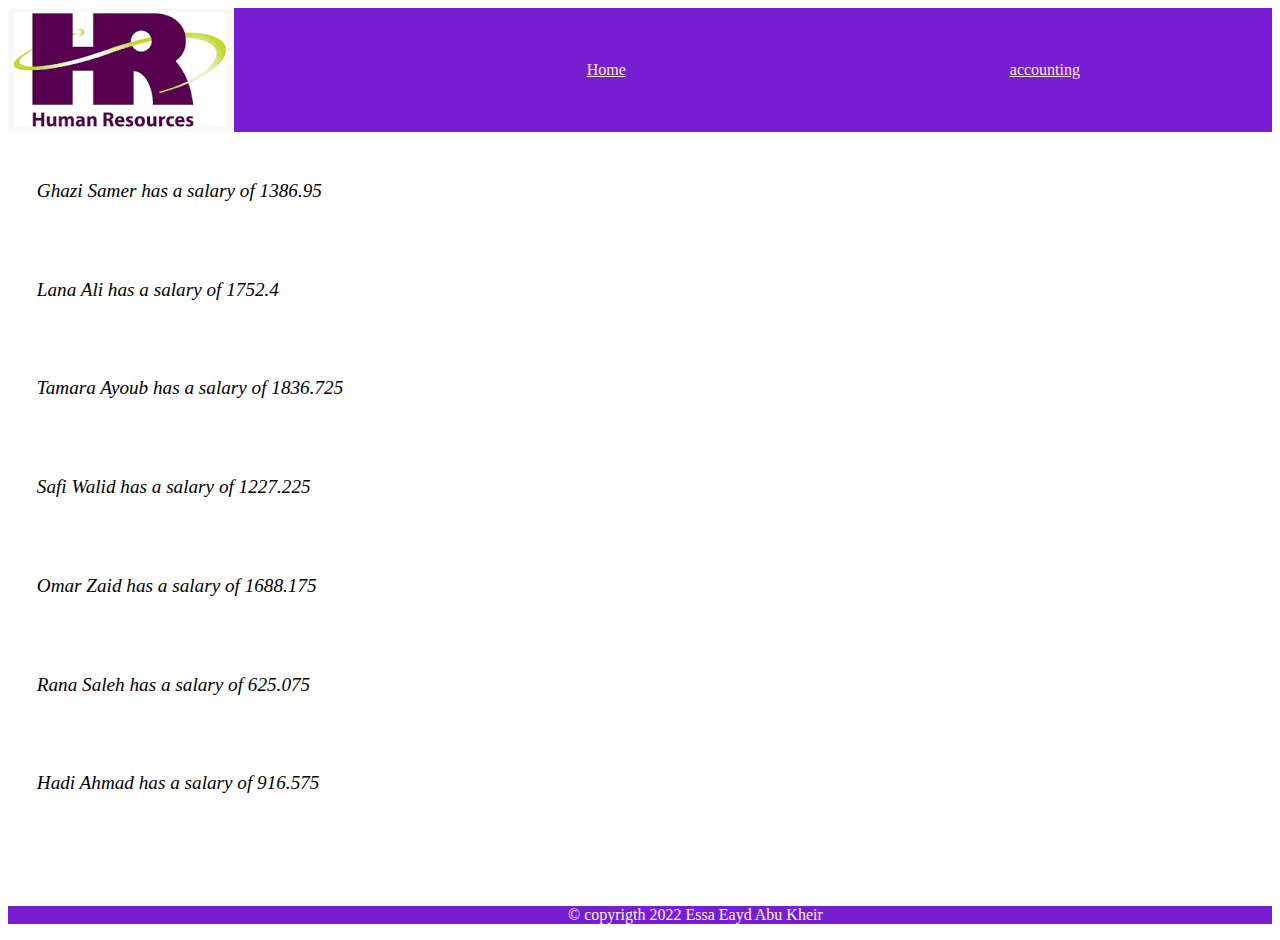
==== index.html @ 358a3d19 "new-HR" ====
<!DOCTYPE html>
<html lang="en">
<head>
    <meta charset="UTF-8">
    <meta http-equiv="X-UA-Compatible" content="IE=edge">
    <meta name="viewport" content="width=device-width, initial-scale=1.0">
    <title>HR-management</title>
    <link rel="stylesheet" href="./index.css">
    
</head>
<body>
    <header>
            
        <img  src="[data-uri]" >
        <nav>
            <a href="./index.html ">Home</a>
            <a href="./accounting.html"> accounting</a>
        </nav>
    </header>
    <main>
    <script src="./app.js"></script>

    </main>
    <footer>
        
            <p id ="copyrigth">
                &copy; copyrigth 2022 Essa Eayd Abu Kheir 
            </P>


    </footer>

    

</body>
</html>
---- index.css ----
header{
    background-color: rgb(120, 30, 210);
    padding: 1,5rem 7%;
    justify-content: space-between;
    align-items: center;
   
    top: 0;
    right: 0;
    left: 0;
    display: flex;
}
.header img{
    height: 8rem;
    width: 8rem;
    margin: 0;
    display: flex
}
nav{
    display: flex
}
nav a{
    justify-content: space-between;
    color: antiquewhite;
   font:  1,6rem;
   margin: 0 12rem;
  
}
#copyrigth{
    background-color: rgb(120, 30, 210);
    color: rgb(246, 244, 244);
    padding-left: 70ch;
   
}
main p{

    font-size: larger;
    padding: 3ch;
    font-style: italic;
    
}
footer{

    padding-top: 6ch;
}
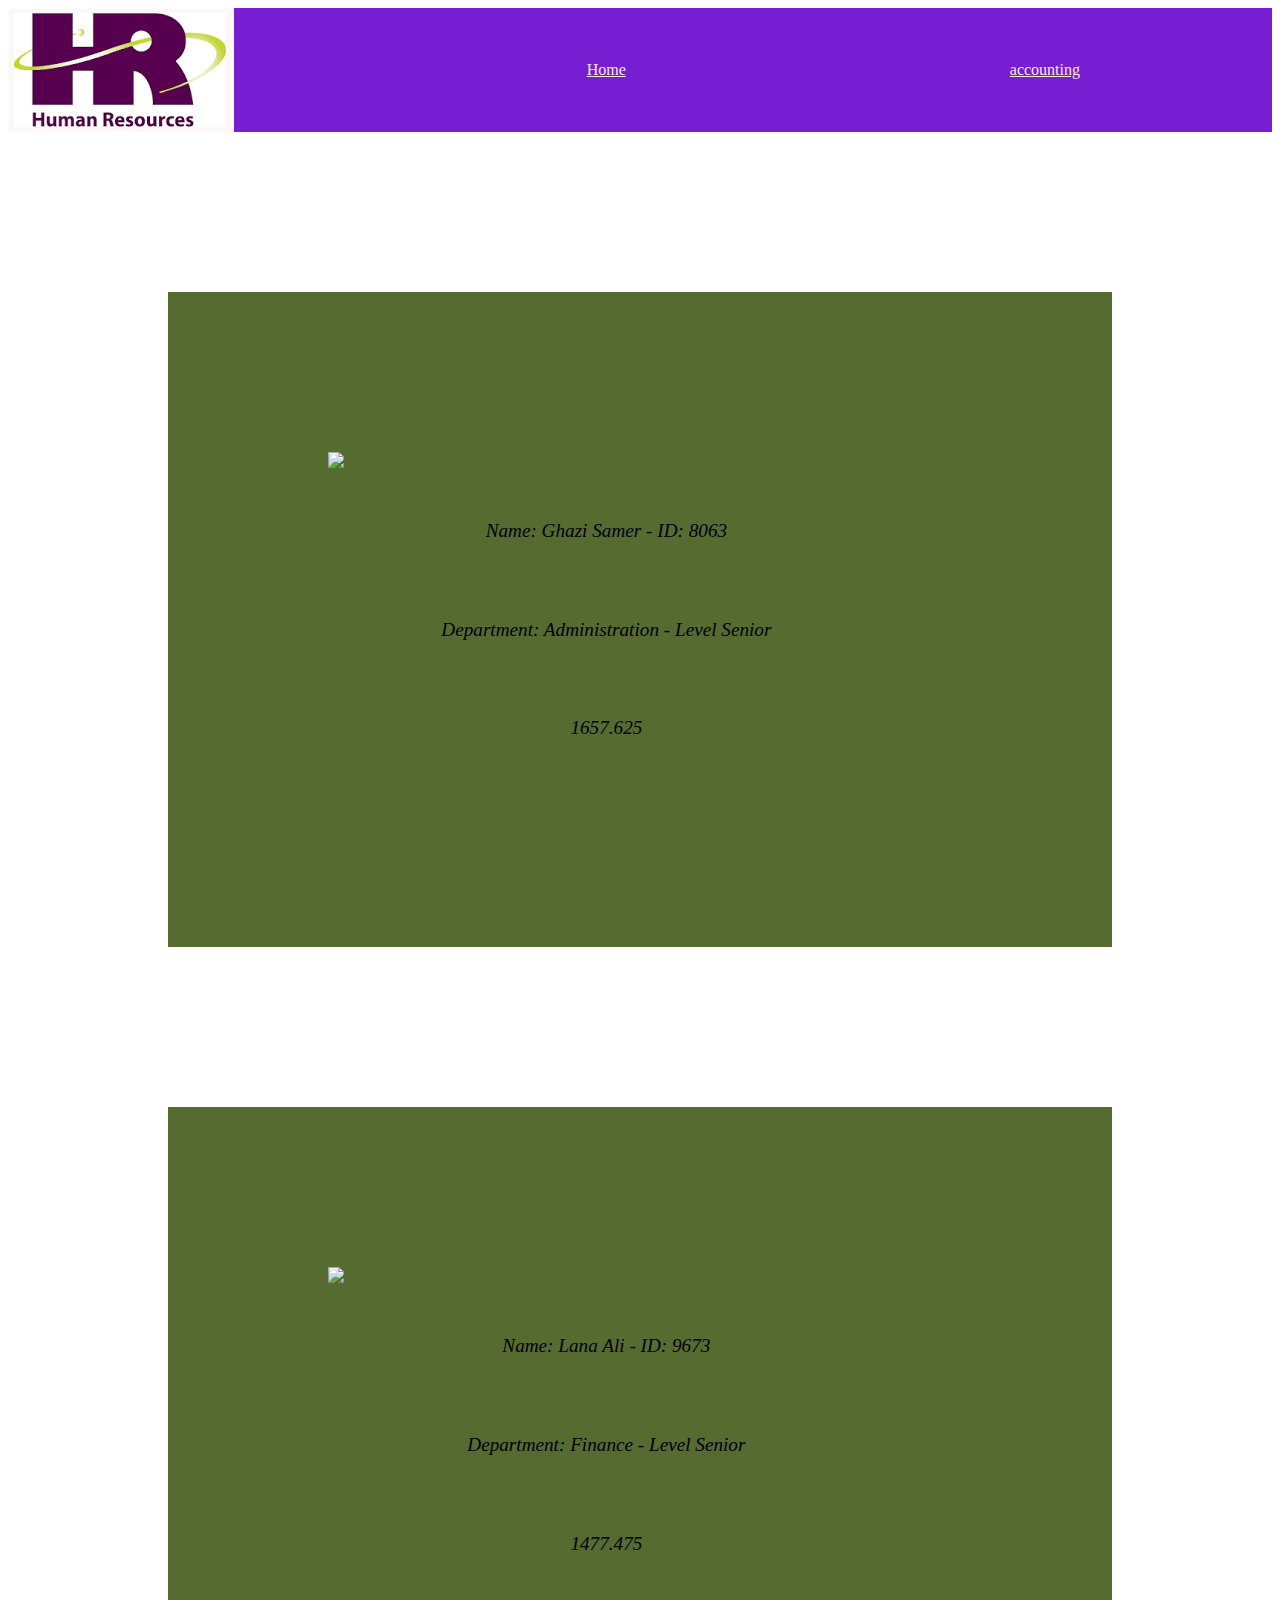
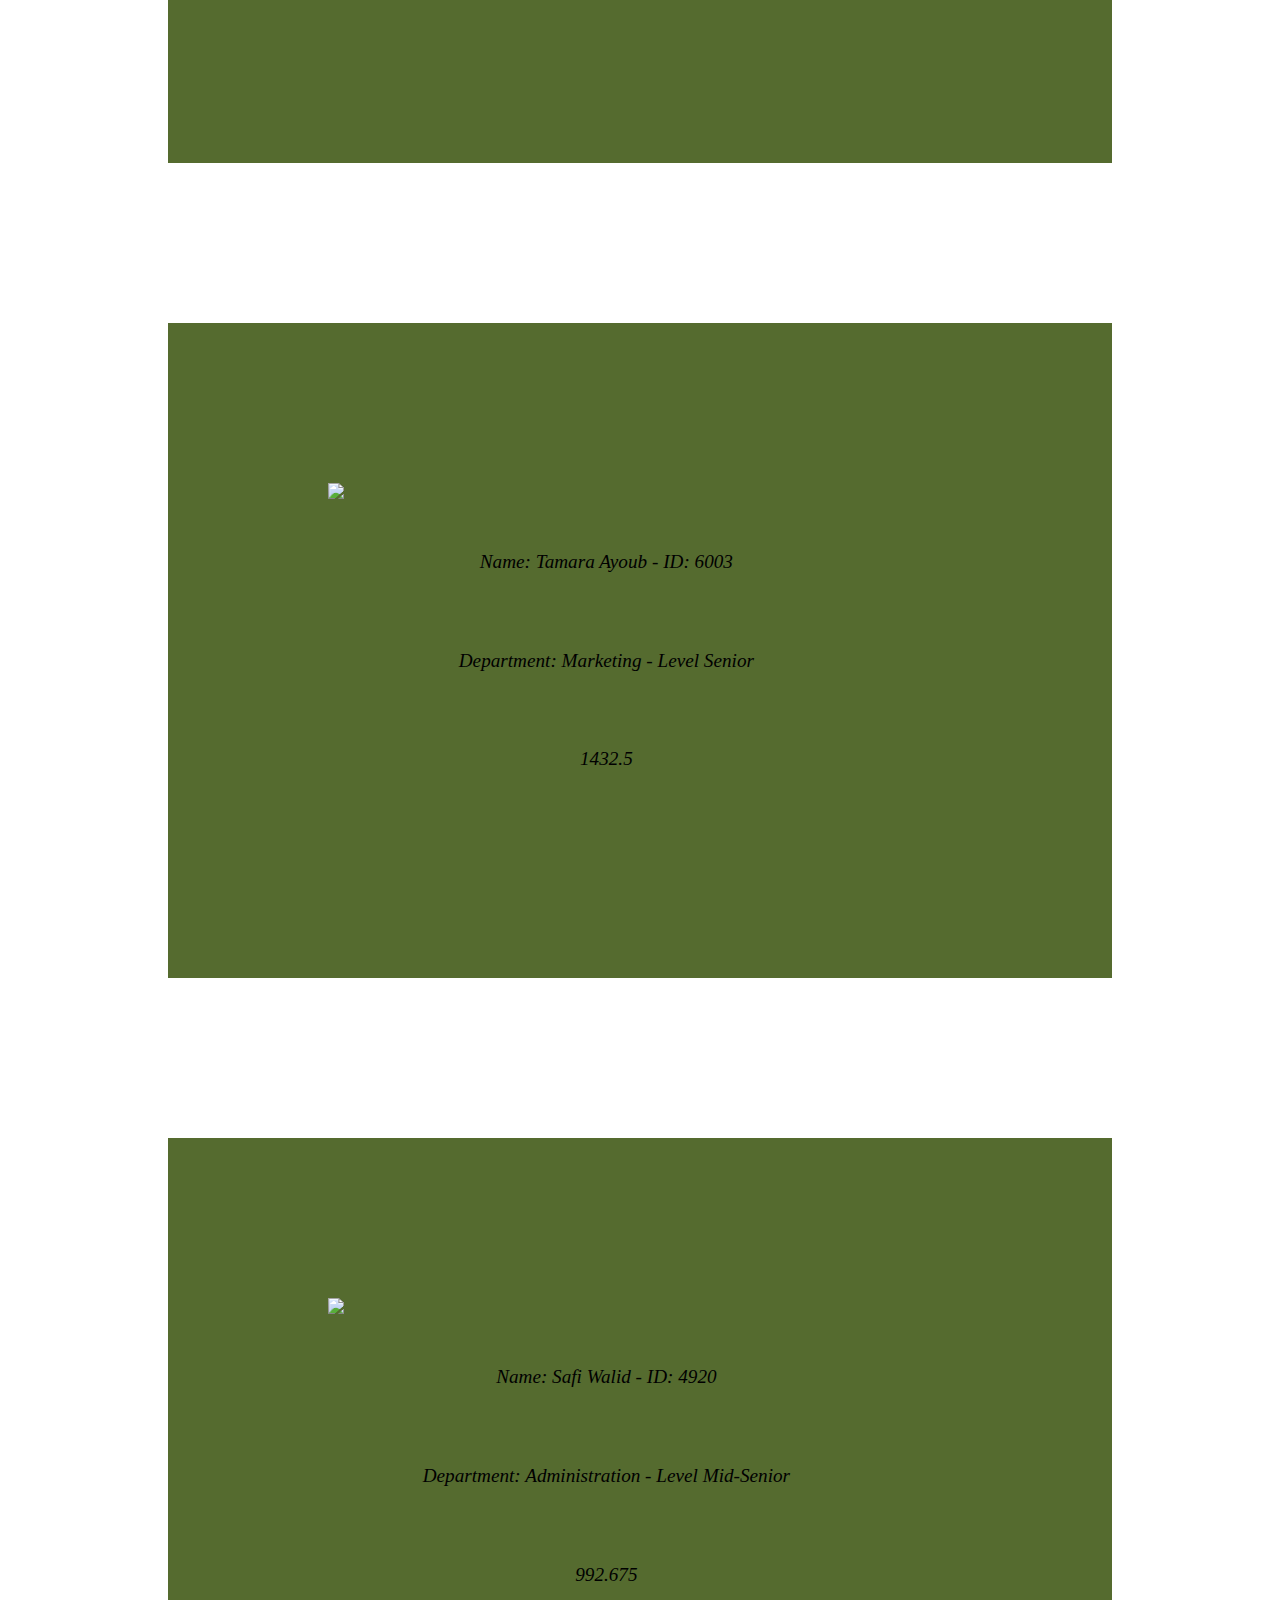
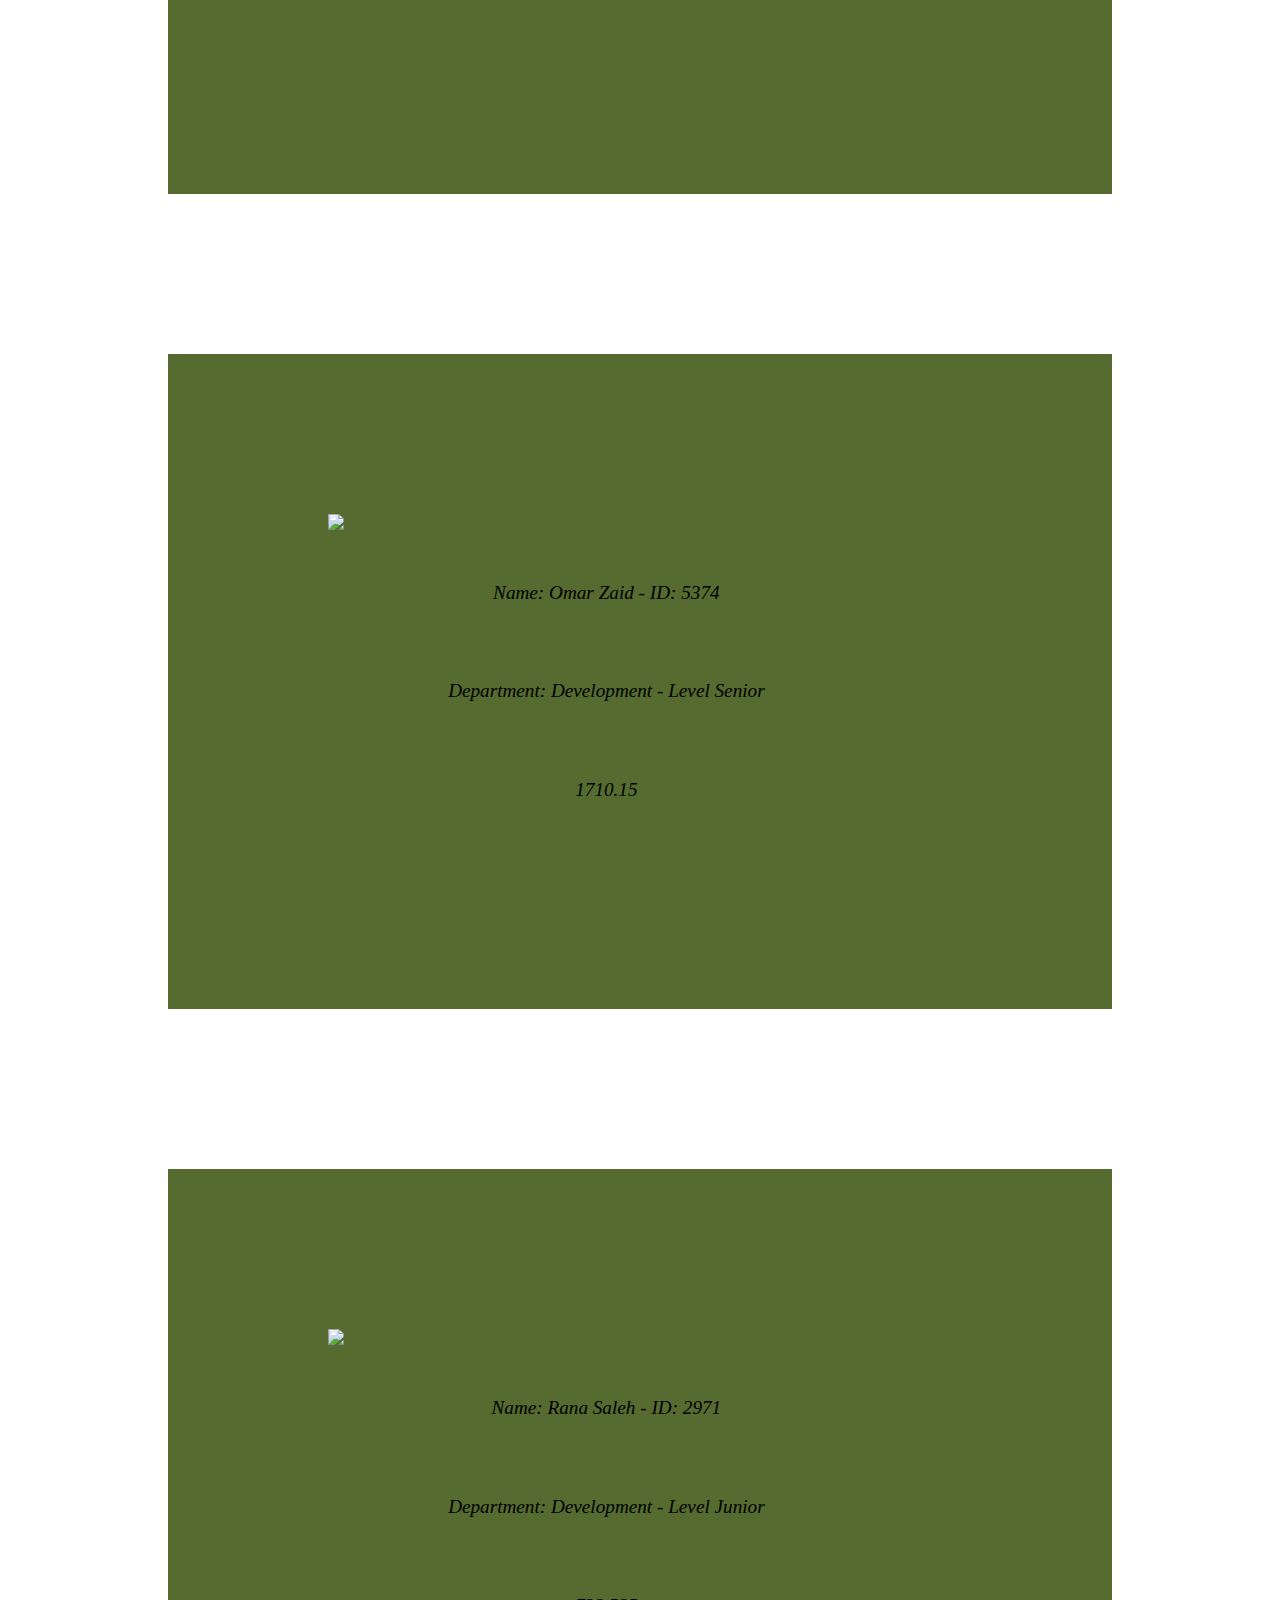
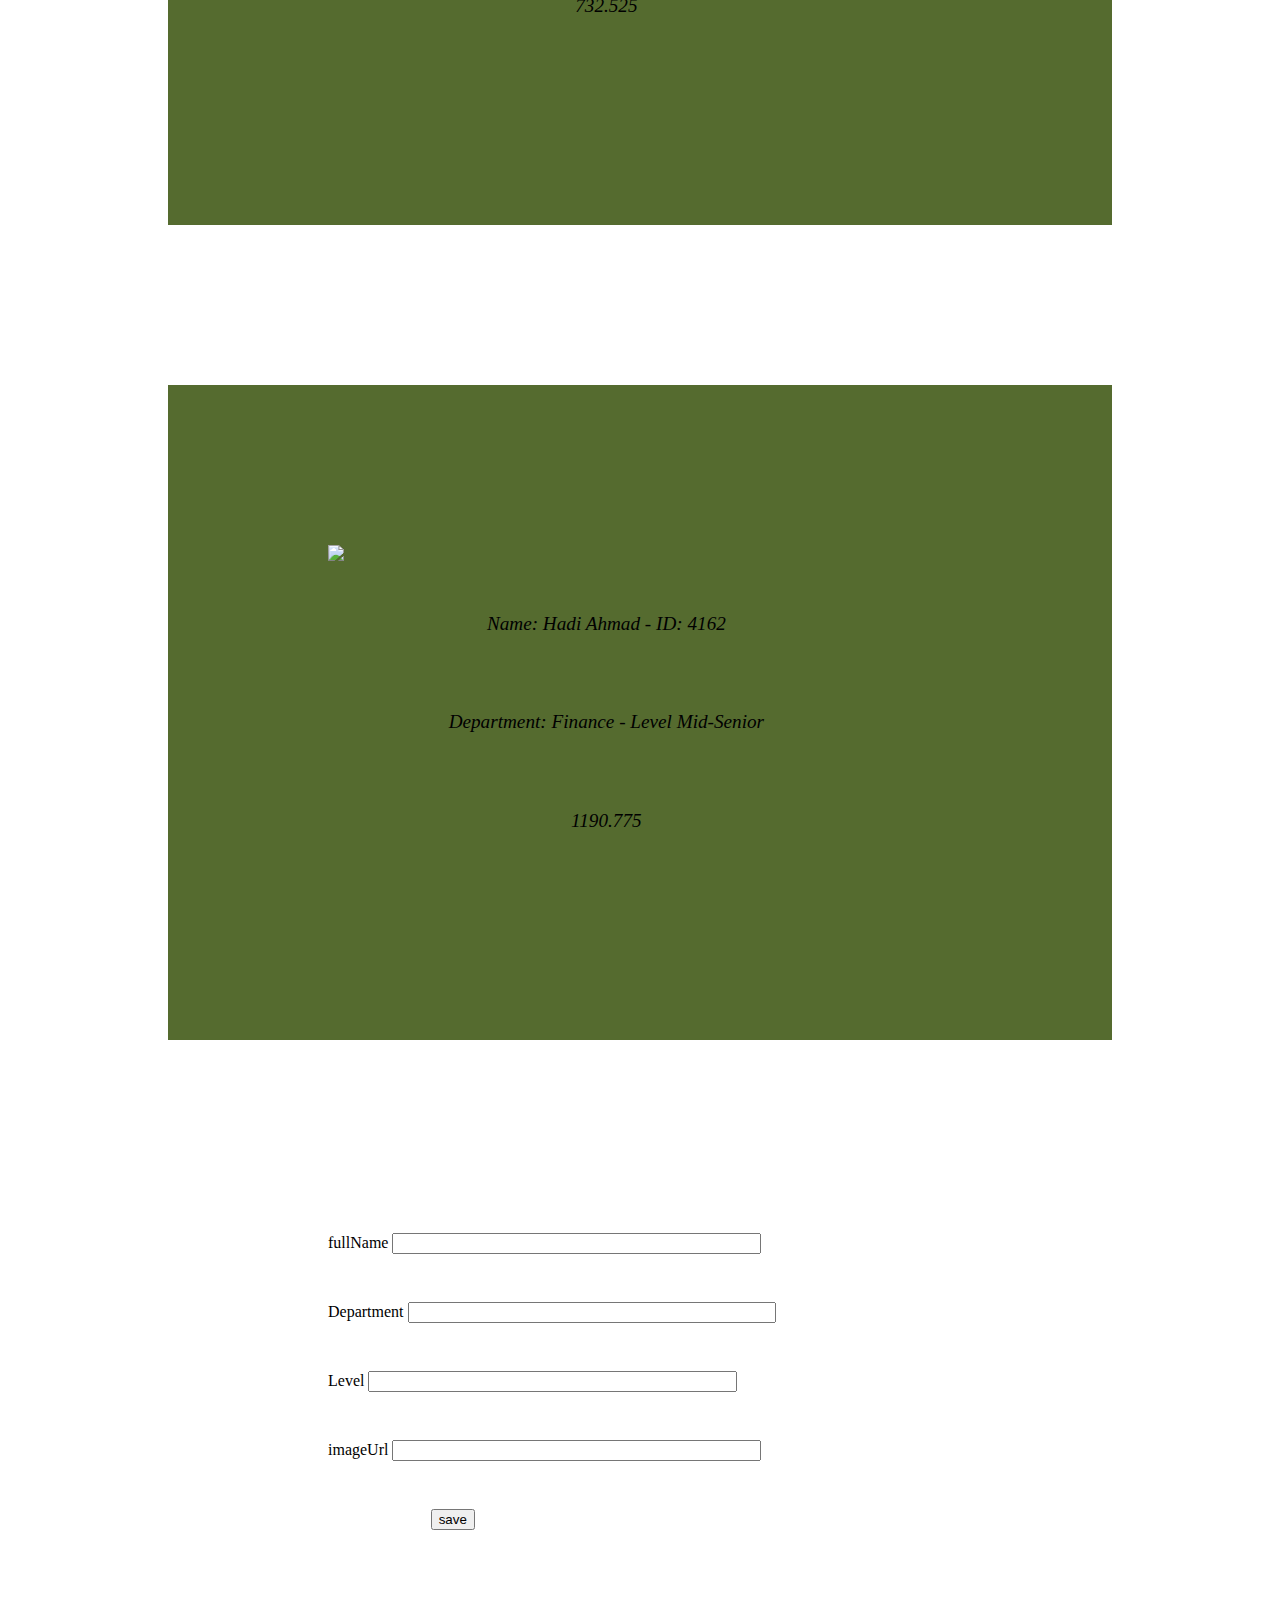
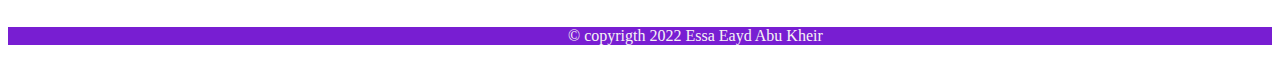
==== commit b3b89108: "god-ev" ====
--- a/index.html
+++ b/index.html
@@ -18,9 +18,40 @@
         </nav>
     </header>
     <main>
-    <script src="./app.js"></script>
+        <div>
+            <script src="./app.js"></script>
+        </div>
+        <form  id="form">
+            <br>
+           <div class="fullName" >
+                <label   >fullName</label>
+                <input type="text" id="fullName" required>
+            </div>
+            <br>
+            <div class="Department" >
+                <label>Department </label>
+                <input type="text" id="department" required>
+            </div>
+            <br>
+            <div class="Level">
+                <label>Level </label>
+                <input type="text" id="level"  required>
+            </div>
+            <br>
+            <div class="imageUrl">
+                <label >imageUrl</label>
+                <input type="text" id="imageUrl" required>
+            </div>
+            <br>
+            <div>
+                <input type="submit" id="submit" value="save">
+            </div>
+            <br>
+        </form>
+    
 
     </main>
+    
     <footer>
         
             <p id ="copyrigth">
@@ -31,6 +62,6 @@
     </footer>
 
     
-
+    
 </body>
 </html>--- a/index.css
+++ b/index.css
@@ -41,4 +41,62 @@
 footer{
 
     padding-top: 6ch;
-}+}
+.employee{
+    align-items: center;
+
+    background-color: darkolivegreen;
+    padding: 20ch ;
+    margin: 20ch ;
+
+}
+.employee p{
+    justify-content: center;
+    text-align: center;
+  
+    width: 80%;
+    
+}
+.employee img{
+   
+    align-items: center;
+    justify-content: center;
+    
+    width: 50ch;
+    
+   
+   
+}
+form div{
+    padding: 15px;
+}
+.fullName{
+padding-left:  40ch;
+
+}
+.fullName input{
+    padding-left: 25ch;
+}
+.Department{
+    padding-left:  40ch;
+}
+.Department input{
+    padding-left:  25ch;
+}
+.Level{
+    padding-left:  40ch;
+}
+.Level input{
+    padding-left:  25ch;
+
+}
+.imageUrl{
+    padding-left:  40ch;
+}
+.imageUrl input{
+    padding-left:  25ch;
+}
+#submit{
+    margin-left:  55ch;
+}
+
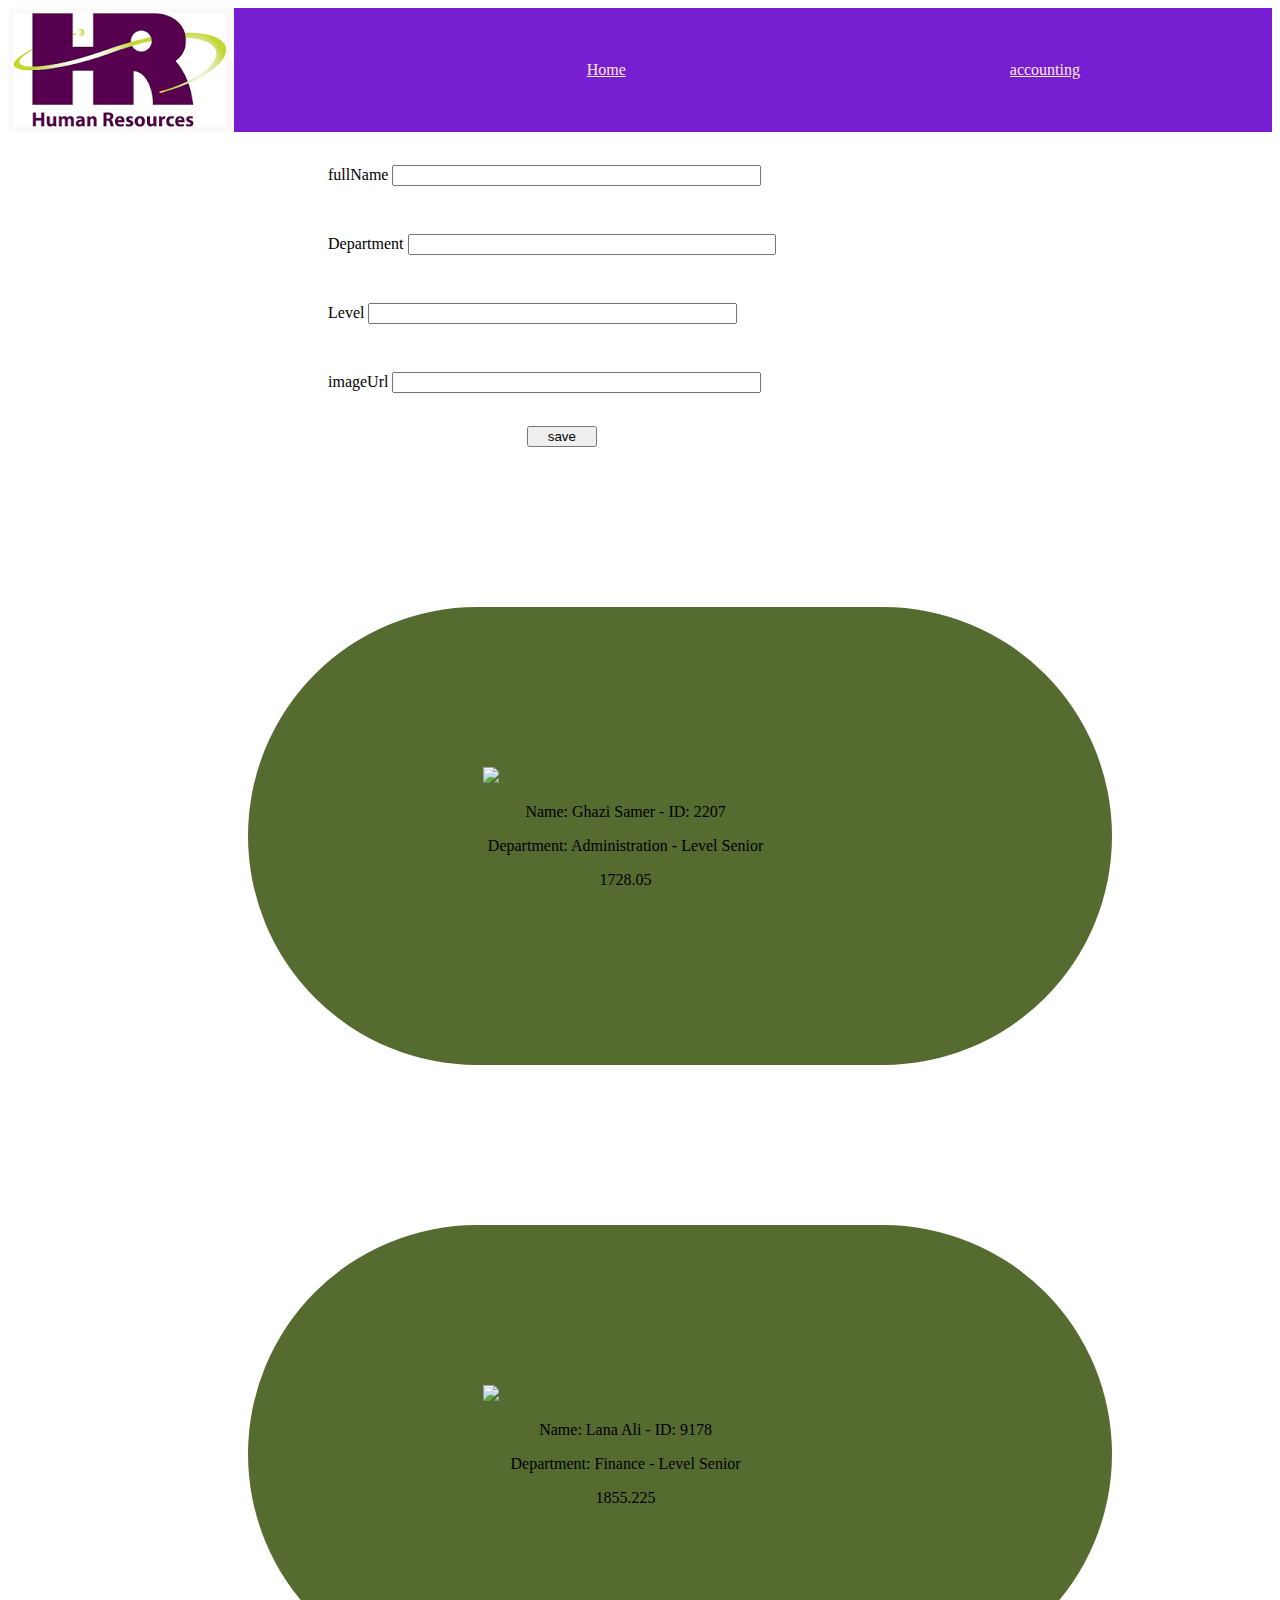
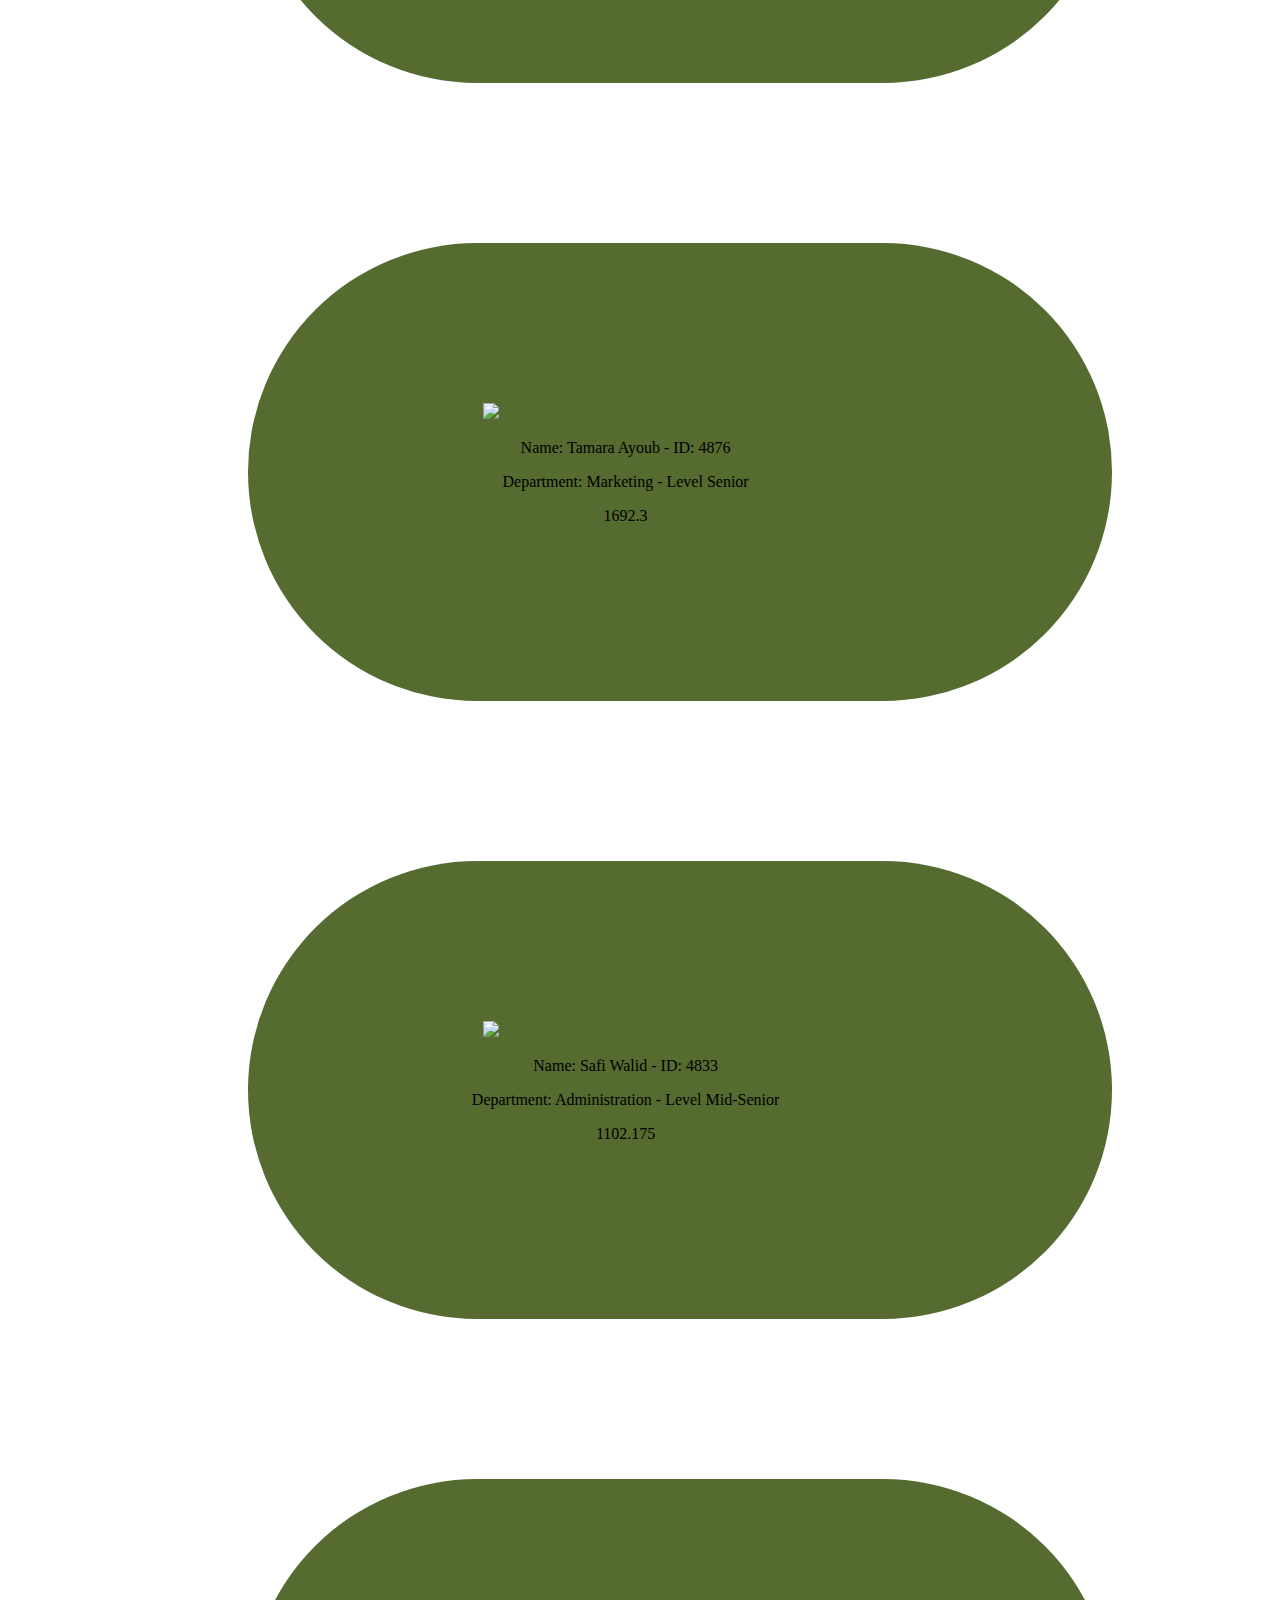
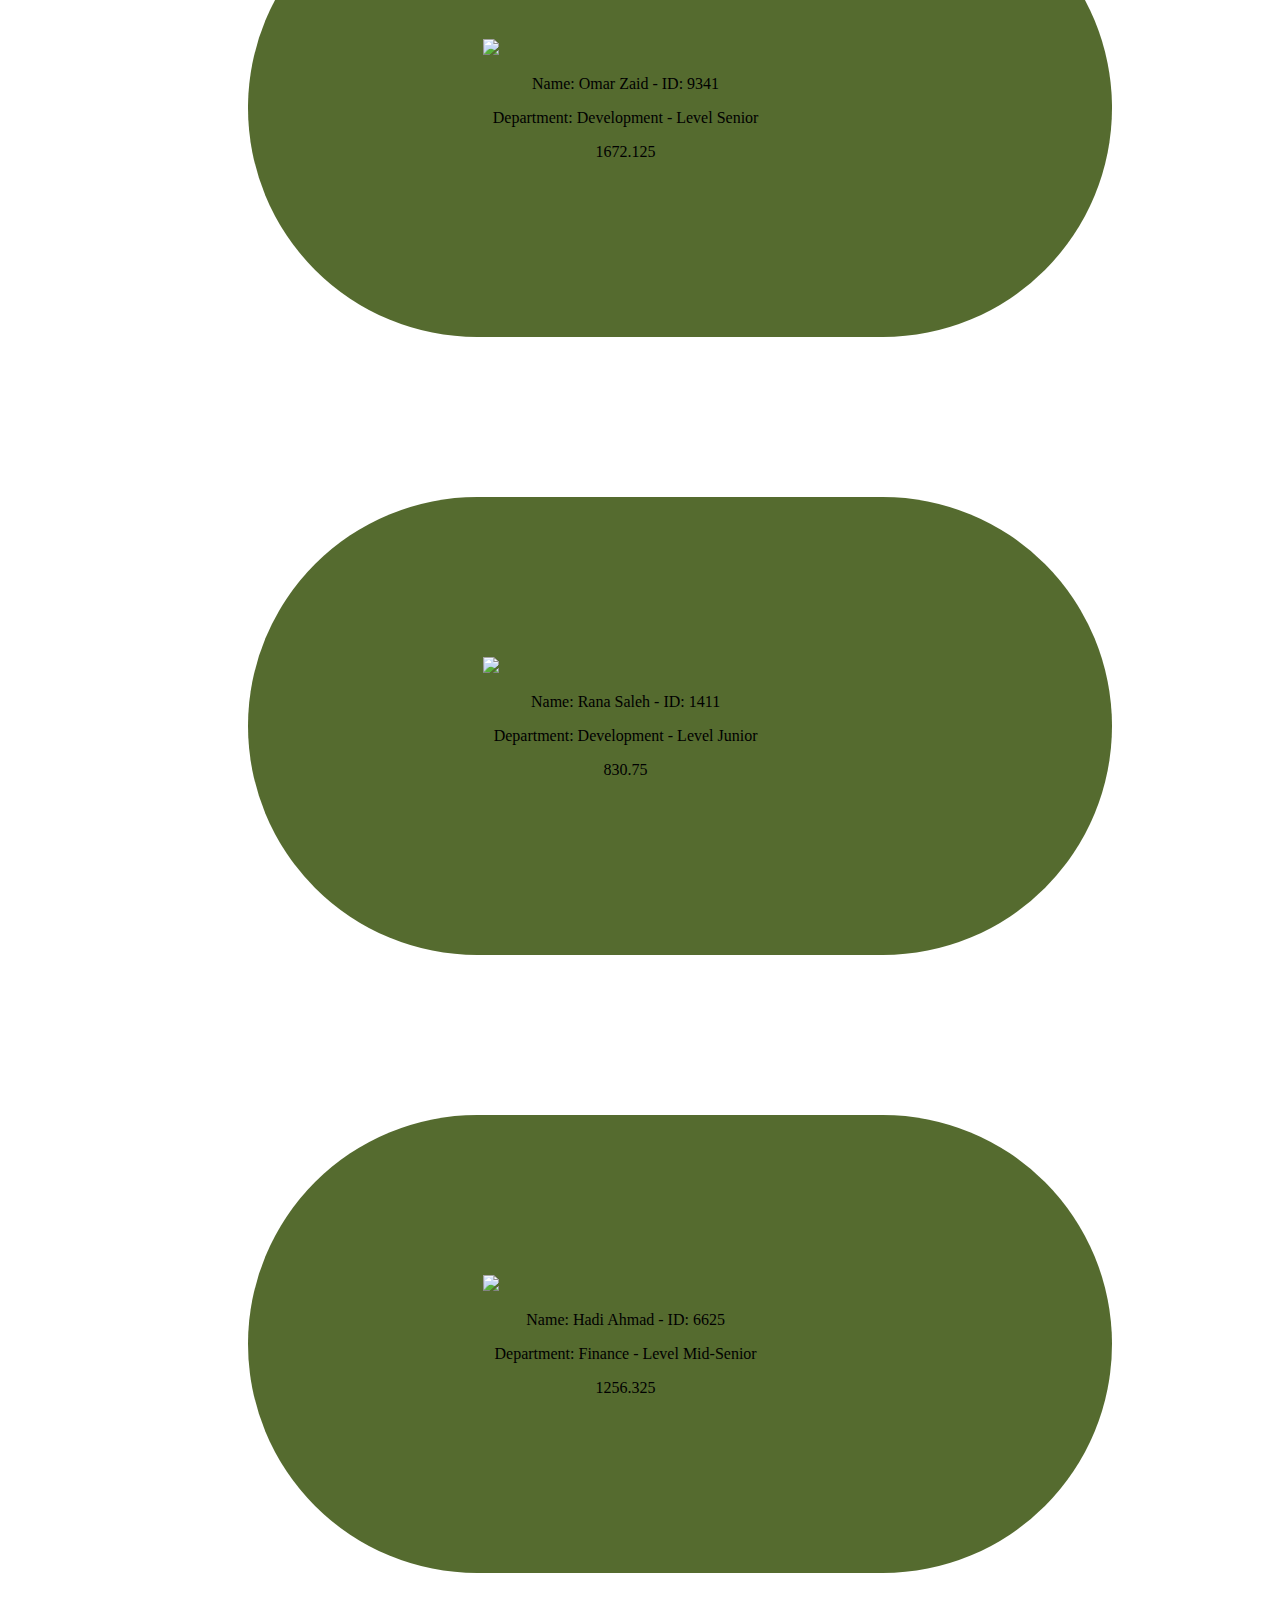
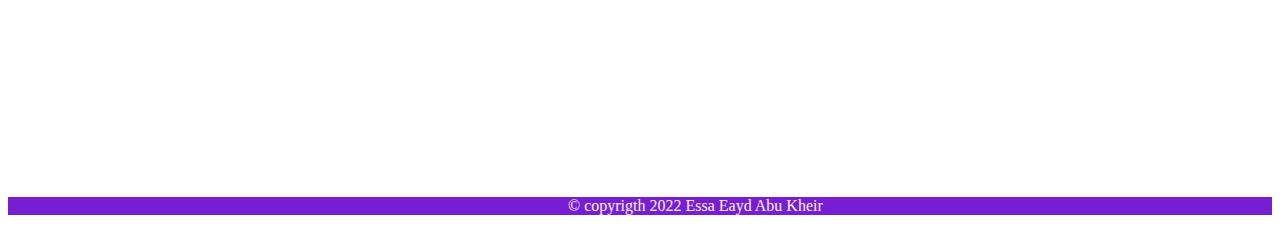
==== commit a30ff434: "p-event" ====
--- a/index.html
+++ b/index.html
@@ -18,10 +18,10 @@
         </nav>
     </header>
     <main>
-        <div>
-            <script src="./app.js"></script>
-        </div>
-        <form  id="form">
+       
+       
+
+       <form id="form">
             <br>
            <div class="fullName" >
                 <label   >fullName</label>
@@ -43,25 +43,27 @@
                 <input type="text" id="imageUrl" required>
             </div>
             <br>
-            <div>
+            
                 <input type="submit" id="submit" value="save">
-            </div>
+            
             <br>
+           
         </form>
     
 
     </main>
     
+    
+
+    
+    <script src="app.js"></script>
     <footer>
         
-            <p id ="copyrigth">
-                &copy; copyrigth 2022 Essa Eayd Abu Kheir 
-            </P>
+        <p id ="copyrigth">
+            &copy; copyrigth 2022 Essa Eayd Abu Kheir 
+        </P>
 
 
-    </footer>
-
-    
-    
+</footer>
 </body>
 </html>--- a/index.css
+++ b/index.css
@@ -48,6 +48,8 @@
     background-color: darkolivegreen;
     padding: 20ch ;
     margin: 20ch ;
+    border-radius: 40ch;
+    margin-left: 30ch;
 
 }
 .employee p{
@@ -61,7 +63,7 @@
    
     align-items: center;
     justify-content: center;
-    
+    margin-left: 75px;
     width: 50ch;
     
    
@@ -95,8 +97,11 @@
 }
 .imageUrl input{
     padding-left:  25ch;
+    
 }
 #submit{
-    margin-left:  55ch;
+    margin-left:  70ch;
+    width: 70px;
+
 }
 
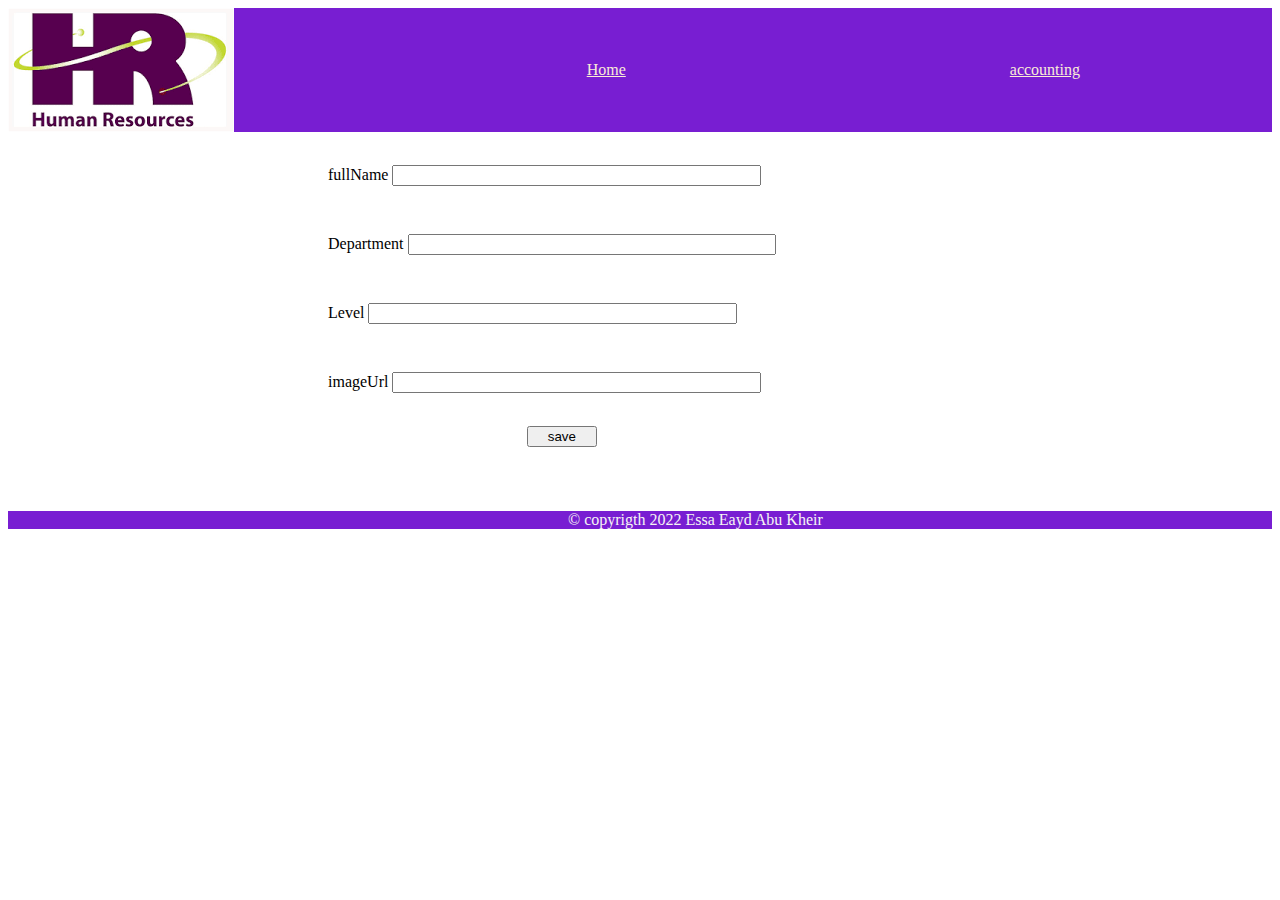
==== commit 3a73e8f4: "nameDepartment" ====
--- a/index.html
+++ b/index.html
@@ -21,7 +21,7 @@
        
        
 
-       <form id="form">
+       <form id="form" target="_self">
             <br>
            <div class="fullName" >
                 <label   >fullName</label>
@@ -44,7 +44,7 @@
             </div>
             <br>
             
-                <input type="submit" id="submit" value="save">
+                <input type="submit" id="submit" value="save" >
             
             <br>
            
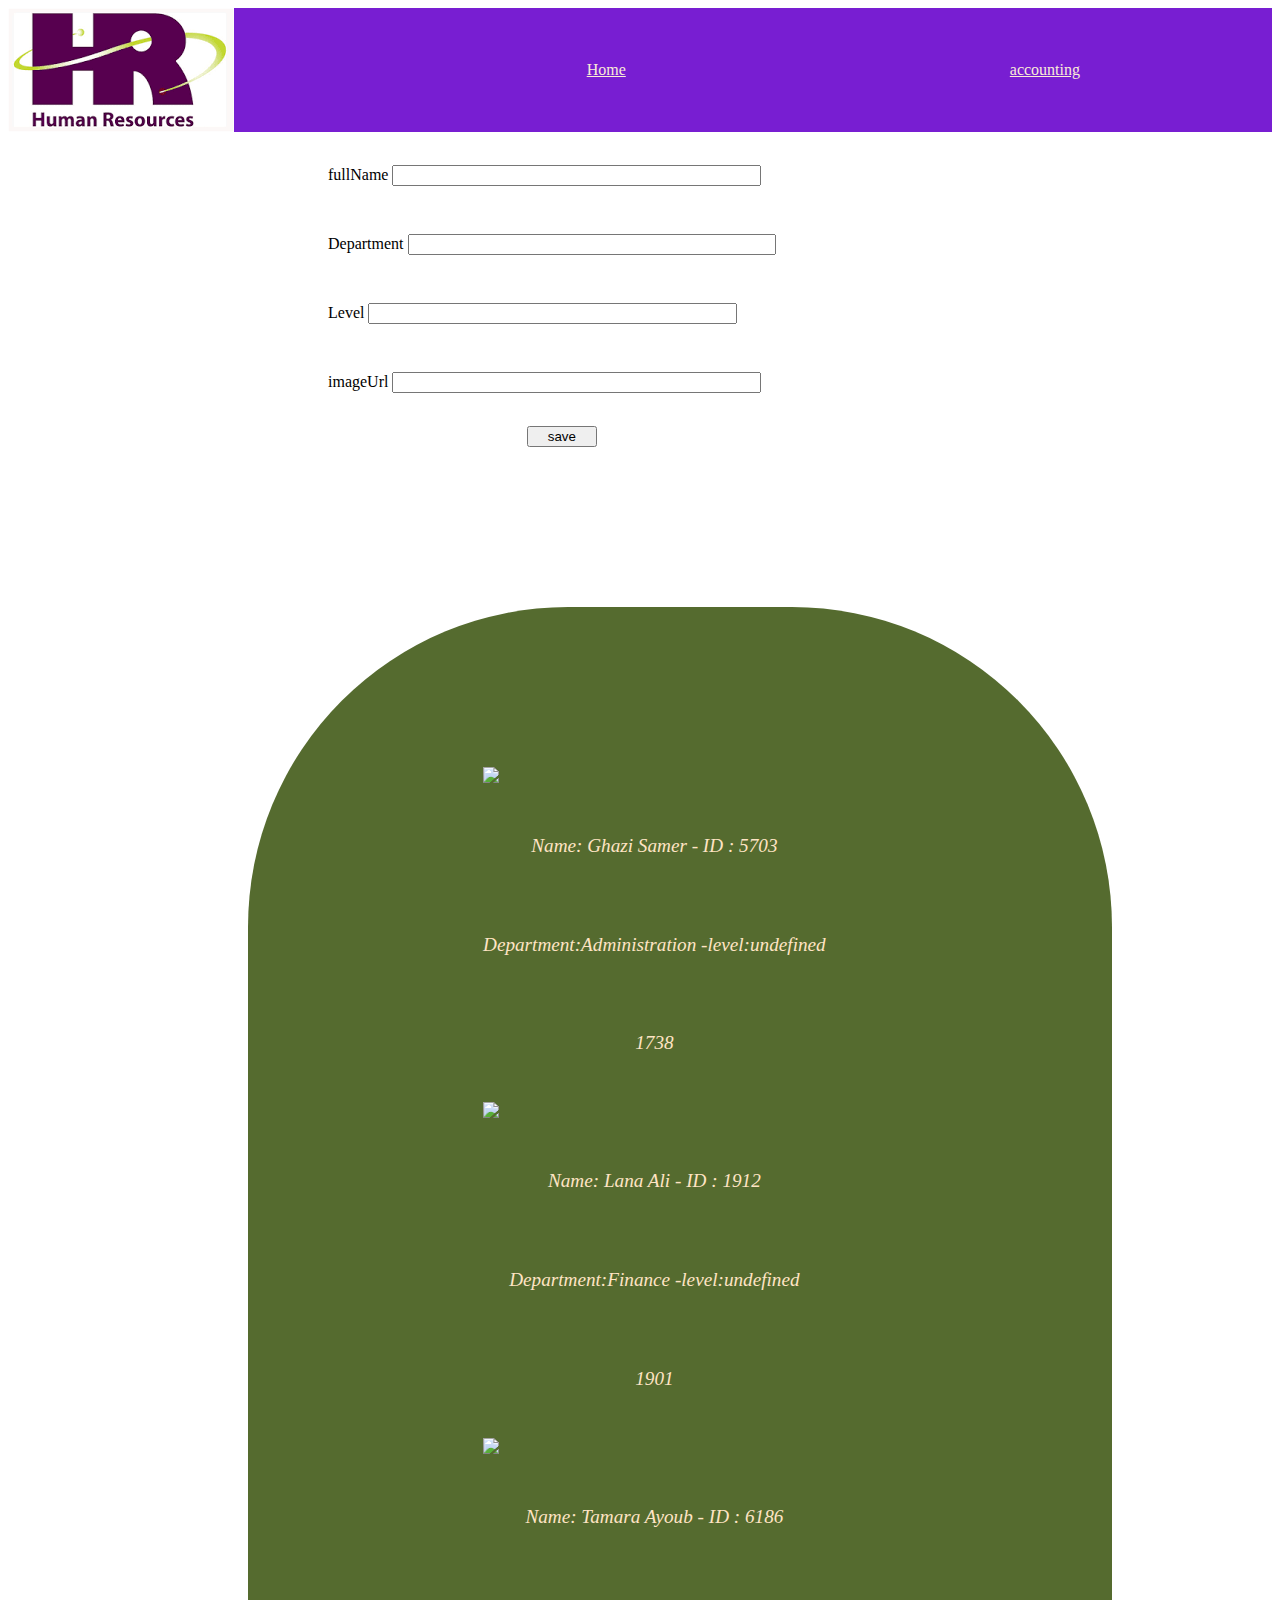
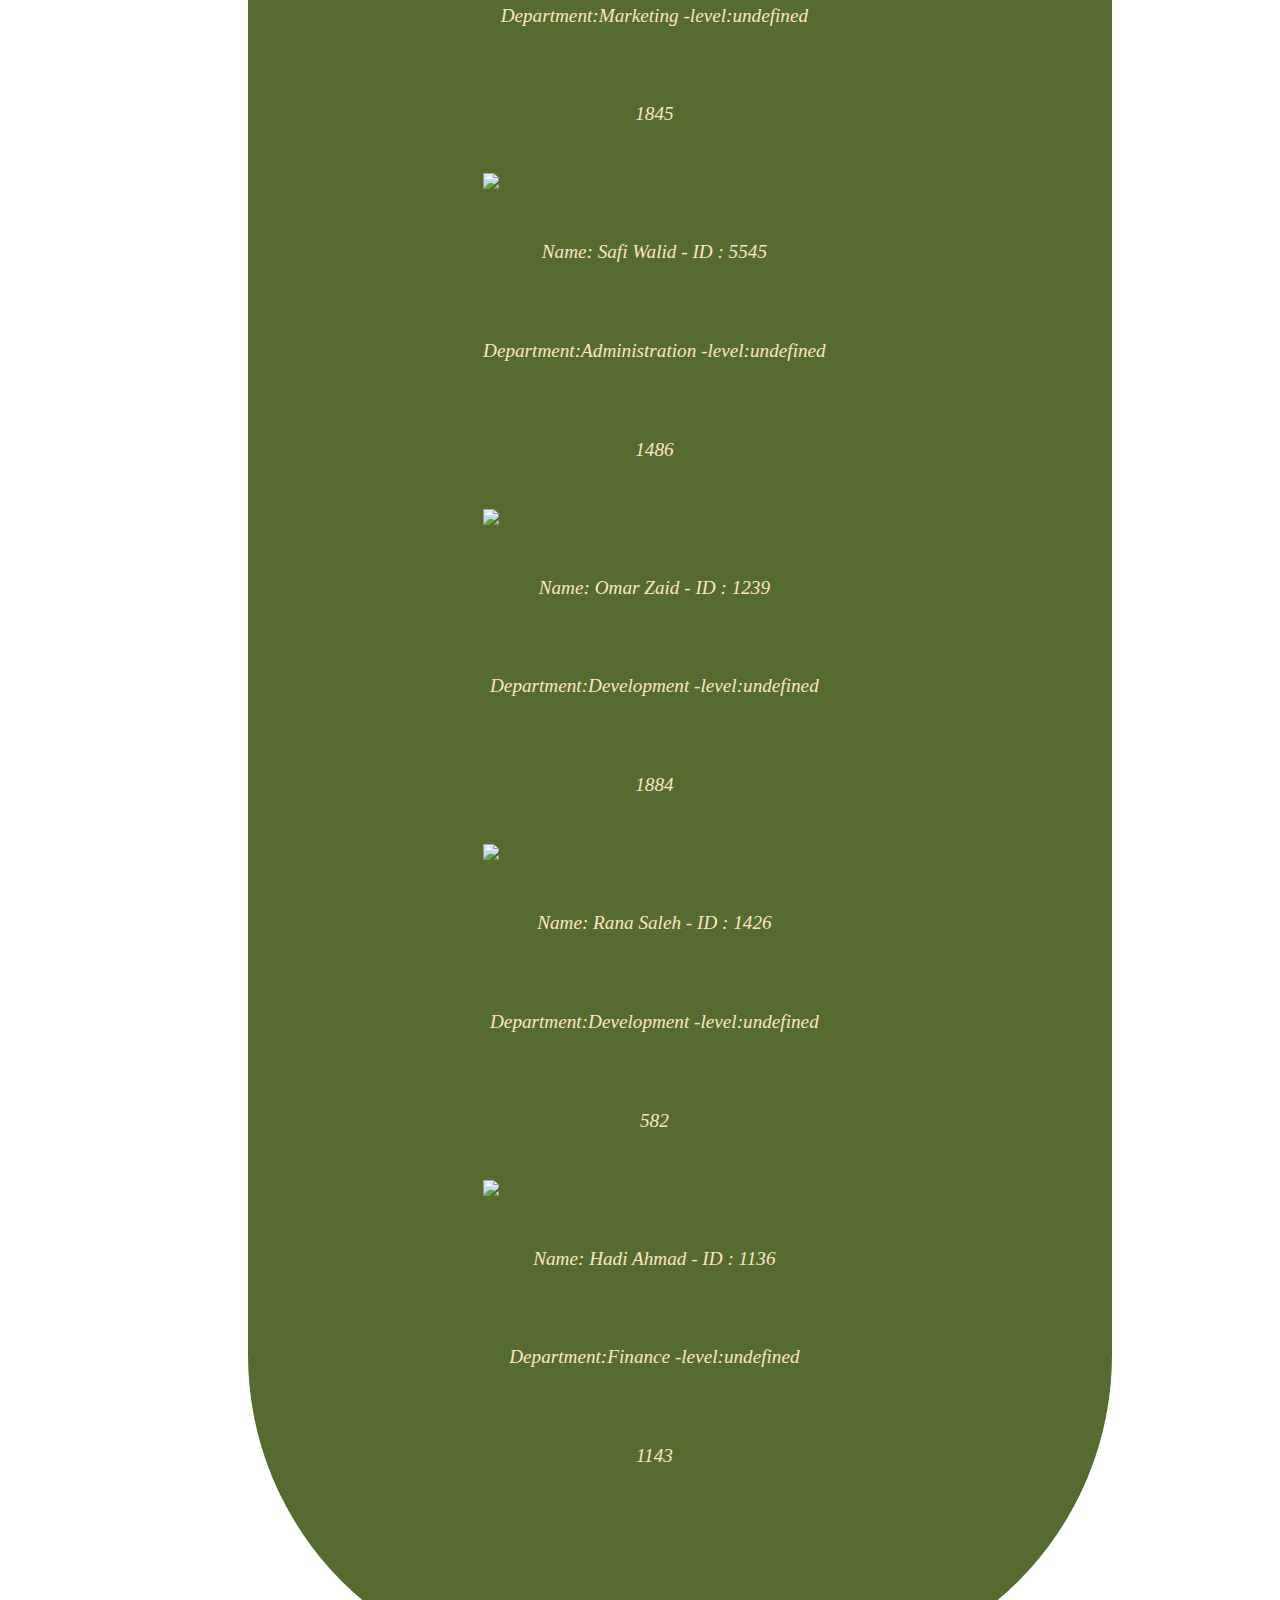
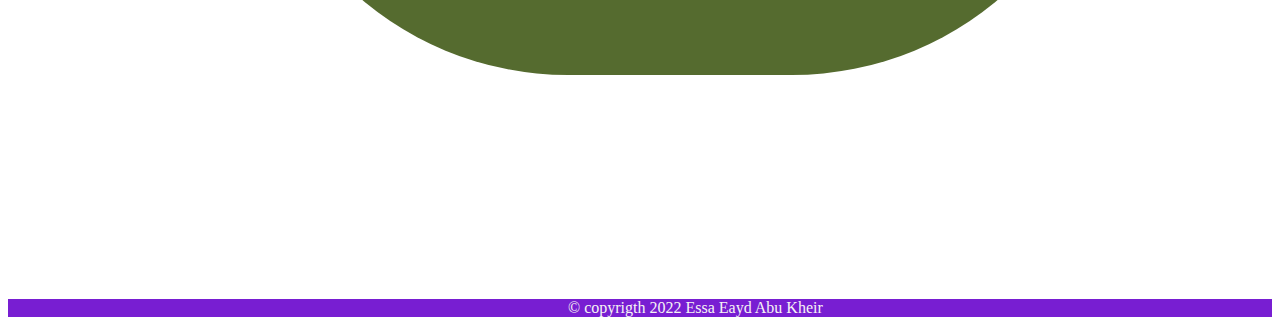
==== commit f2bf3ec3: "e5" ====
--- a/index.html
+++ b/index.html
@@ -18,10 +18,10 @@
         </nav>
     </header>
     <main>
-       
+      
        
 
-       <form id="form" target="_self">
+       <form id="form">
             <br>
            <div class="fullName" >
                 <label   >fullName</label>
@@ -44,26 +44,28 @@
             </div>
             <br>
             
-                <input type="submit" id="submit" value="save" >
+                <input type="submit" id="submit" value="save">
             
             <br>
            
         </form>
-    
+        <div id ="employee">
+
+        </div>
 
     </main>
     
     
 
     
-    <script src="app.js"></script>
+    
     <footer>
         
         <p id ="copyrigth">
             &copy; copyrigth 2022 Essa Eayd Abu Kheir 
         </P>
 
-
+        <script src="app.js"></script>
 </footer>
 </body>
 </html>--- a/index.css
+++ b/index.css
@@ -42,33 +42,9 @@
 
     padding-top: 6ch;
 }
-.employee{
-    align-items: center;
 
-    background-color: darkolivegreen;
-    padding: 20ch ;
-    margin: 20ch ;
-    border-radius: 40ch;
-    margin-left: 30ch;
+   
 
-}
-.employee p{
-    justify-content: center;
-    text-align: center;
-  
-    width: 80%;
-    
-}
-.employee img{
-   
-    align-items: center;
-    justify-content: center;
-    margin-left: 75px;
-    width: 50ch;
-    
-   
-   
-}
 form div{
     padding: 15px;
 }
@@ -105,3 +81,26 @@
 
 }
 
+#employee{
+    align-items: center;
+
+    background-color: darkolivegreen;
+    padding: 20ch ;
+    margin: 20ch ;
+    border-radius: 40ch;
+    margin-left: 30ch;
+}
+#employee img{
+    align-items: center;
+    justify-content: center;
+    margin-left: 75px;
+    width: 50ch;
+}
+#employee p{
+    justify-content: center;
+    text-align: center;
+    color: bisque;
+  
+    width: 80%;
+    
+}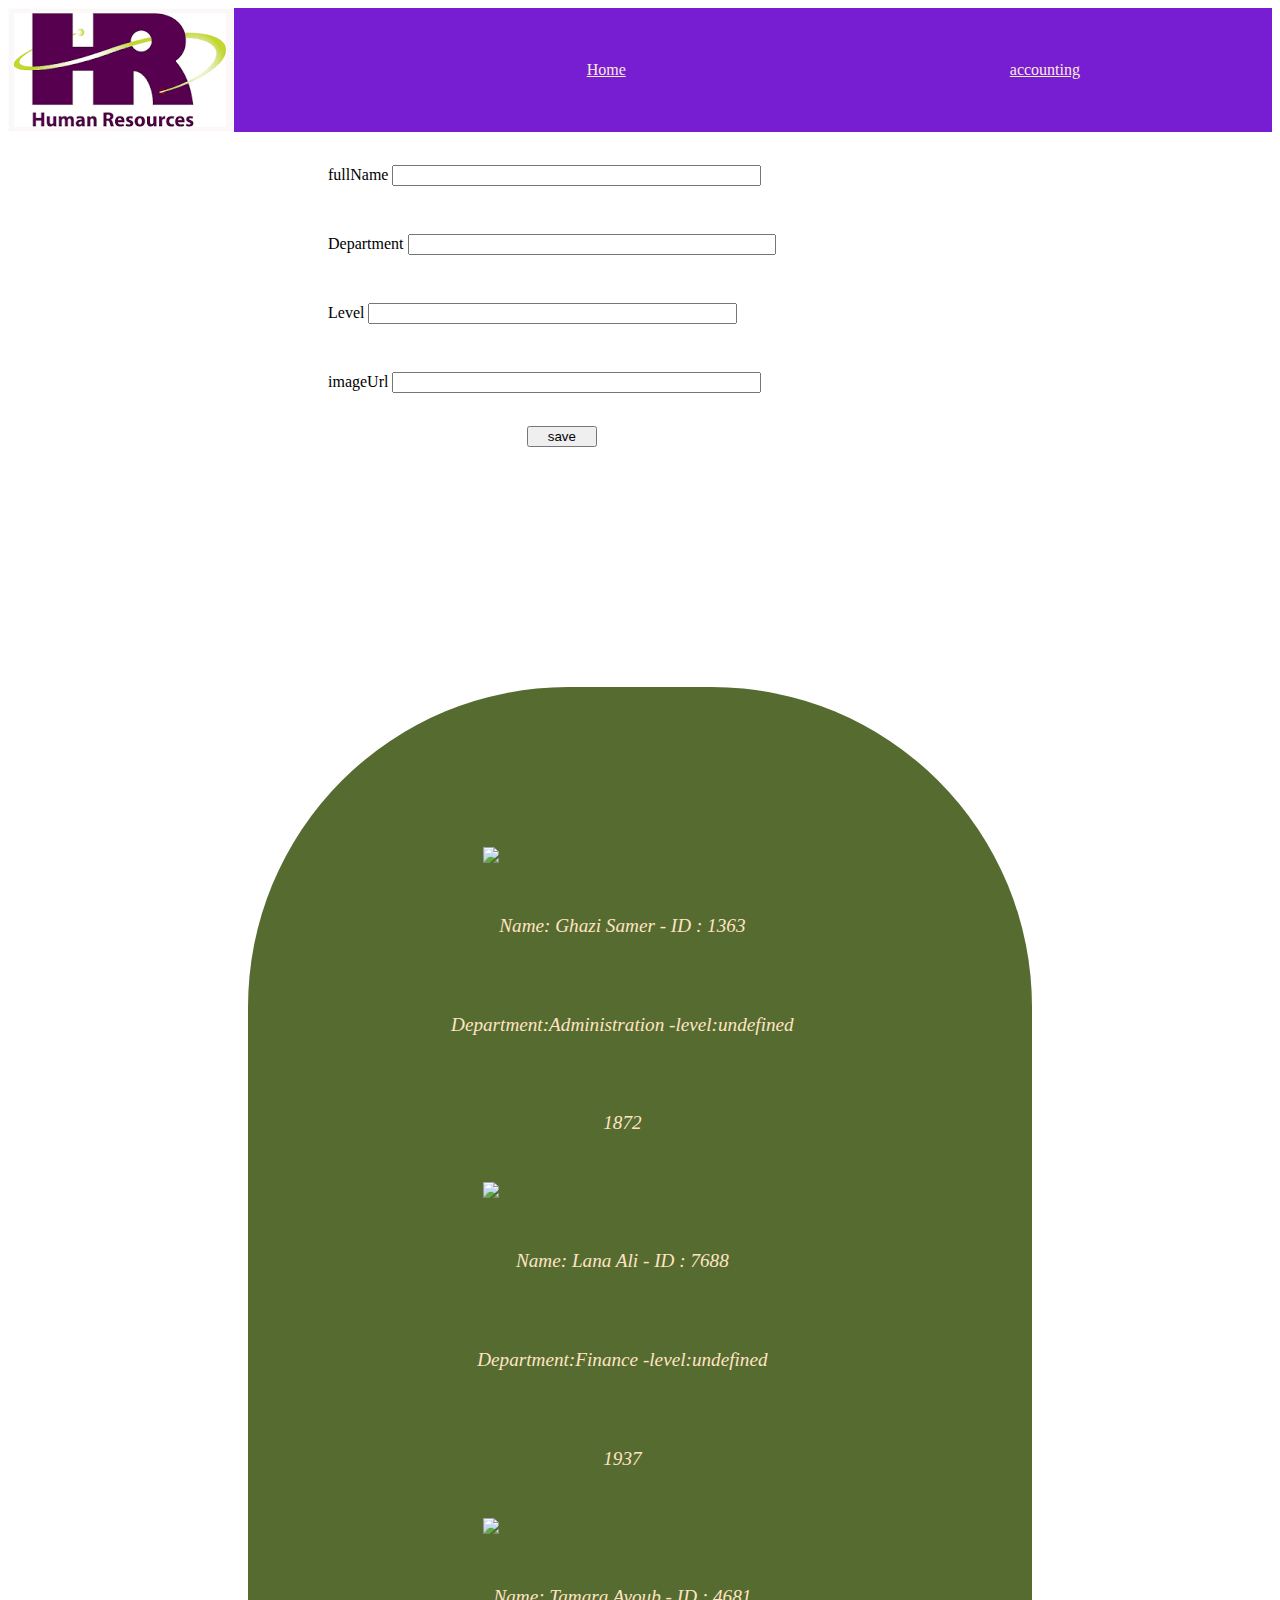
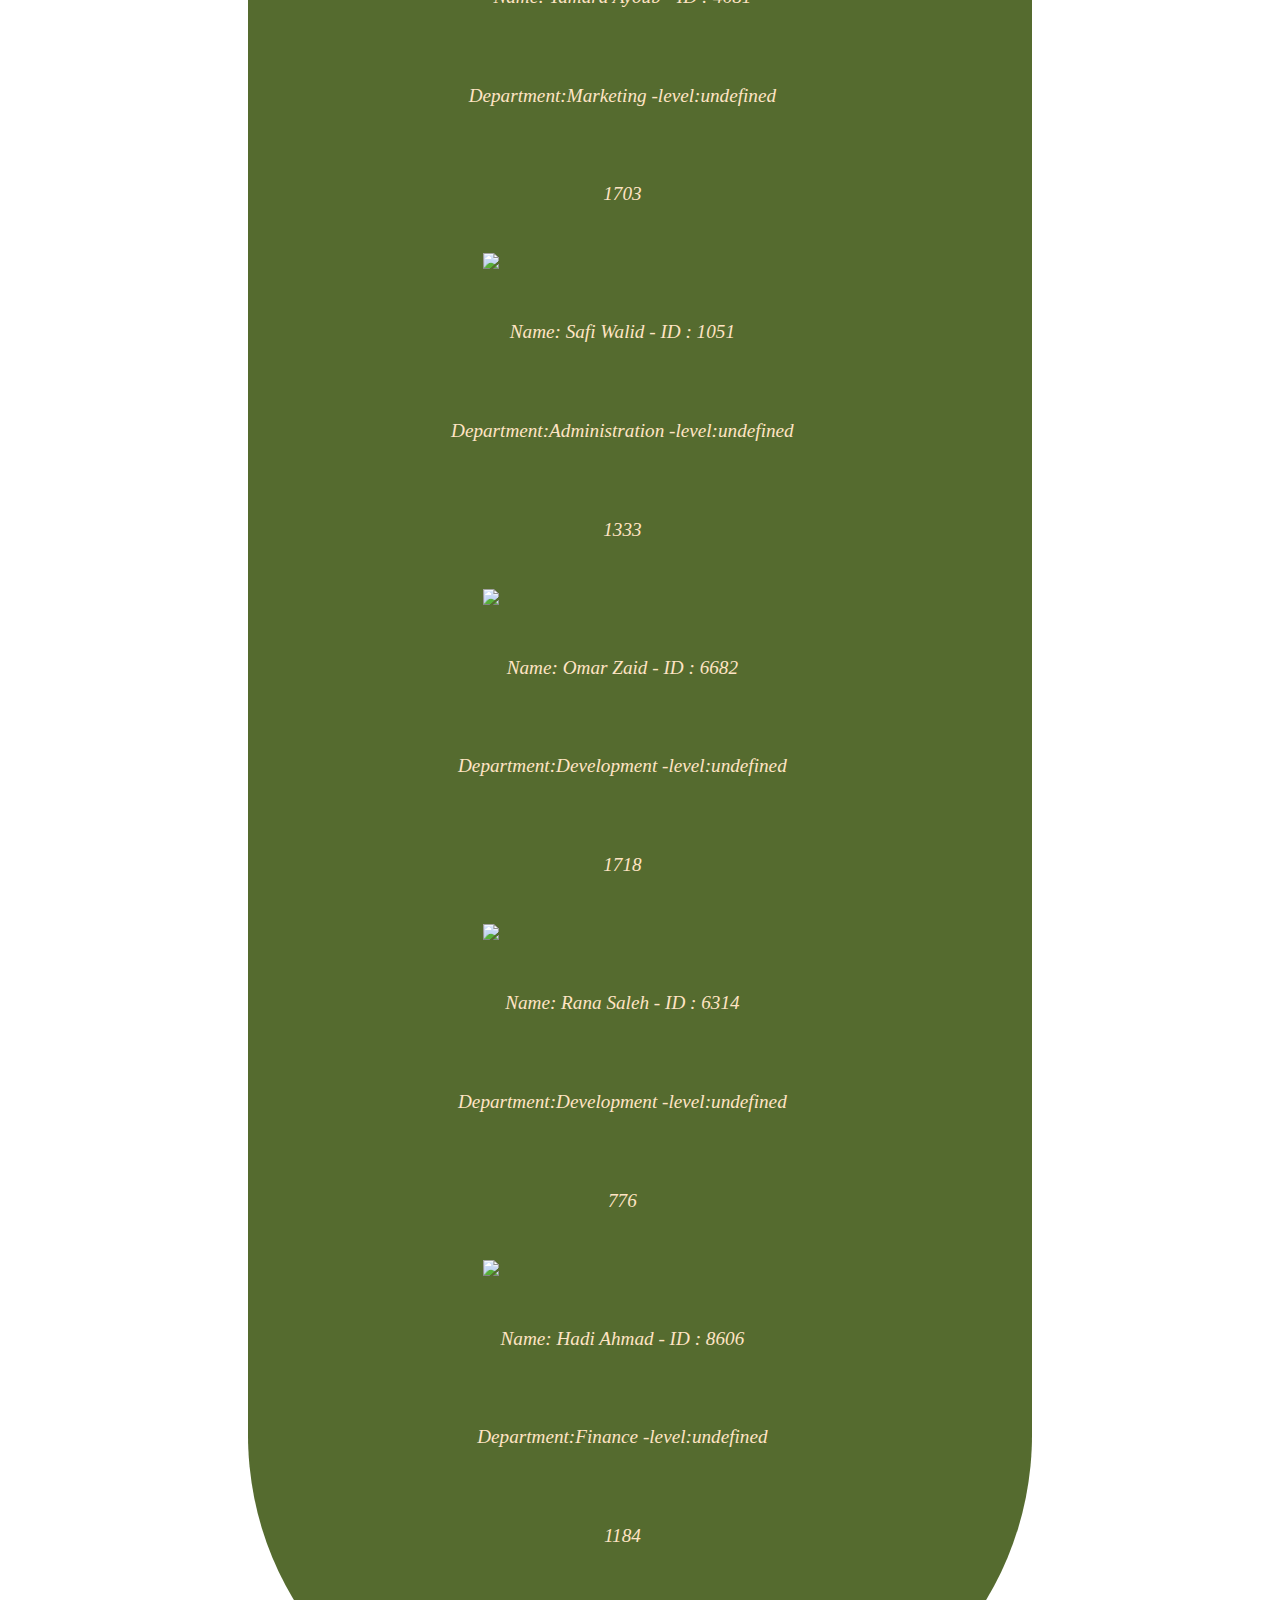
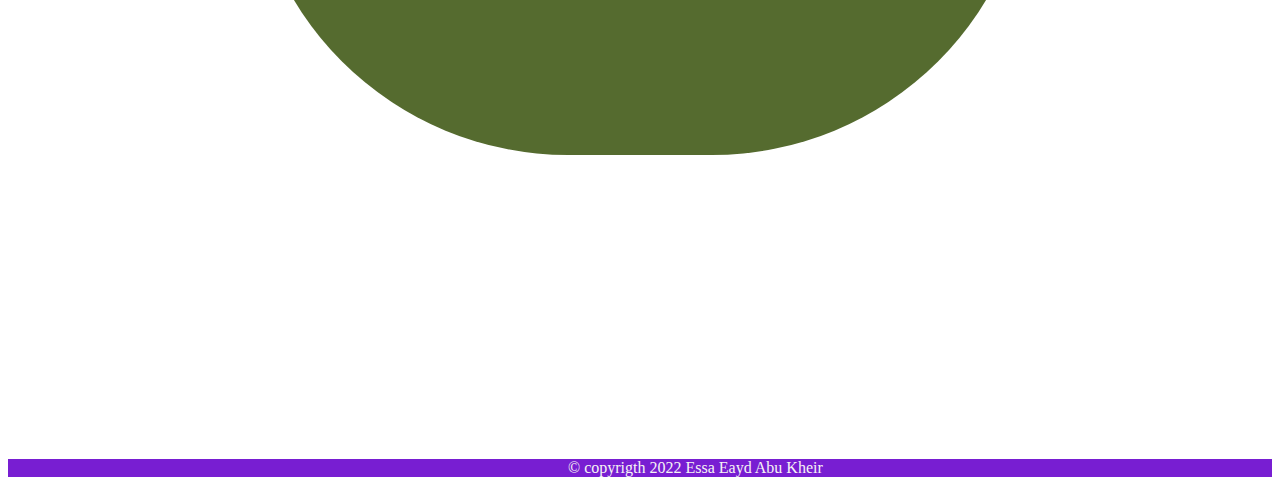
==== commit 11757da0: "lo5" ====
--- a/index.html
+++ b/index.html
@@ -18,24 +18,24 @@
         </nav>
     </header>
     <main>
-      
+       
        
 
-       <form id="form">
+       <form id="form" target="_self">
             <br>
            <div class="fullName" >
                 <label   >fullName</label>
-                <input type="text" id="fullName" required>
+                <input type="text" id="fullName" >
             </div>
             <br>
             <div class="Department" >
                 <label>Department </label>
-                <input type="text" id="department" required>
+                <input type="text" id="department" >
             </div>
             <br>
             <div class="Level">
                 <label>Level </label>
-                <input type="text" id="level"  required>
+                <input type="text" id="level"  >
             </div>
             <br>
             <div class="imageUrl">
@@ -44,7 +44,7 @@
             </div>
             <br>
             
-                <input type="submit" id="submit" value="save">
+                <input type="submit" id="submit" value="save" >
             
             <br>
            
@@ -52,20 +52,21 @@
         <div id ="employee">
 
         </div>
+    
 
     </main>
     
     
 
     
-    
+    <script src="app.js"></script>
     <footer>
         
         <p id ="copyrigth">
             &copy; copyrigth 2022 Essa Eayd Abu Kheir 
         </P>
 
-        <script src="app.js"></script>
+
 </footer>
 </body>
 </html>--- a/index.css
+++ b/index.css
@@ -42,7 +42,31 @@
 
     padding-top: 6ch;
 }
+#employee{
+    align-items: center;
 
+    background-color: darkolivegreen;
+    padding: 20ch ;
+    margin: 30ch ;
+    border-radius: 40ch;
+    margin-left: 30ch;
+}
+#employee img{
+    align-items: center;
+    justify-content: center;
+    margin-left: 75px;
+    width: 50ch;
+}
+#employee p{
+    justify-content: center;
+    text-align: center;
+    color: bisque;
+  
+    width: 80%;
+    
+}
+    
+   
    
 
 form div{
@@ -80,27 +104,9 @@
     width: 70px;
 
 }
-
-#employee{
-    align-items: center;
-
-    background-color: darkolivegreen;
-    padding: 20ch ;
-    margin: 20ch ;
-    border-radius: 40ch;
-    margin-left: 30ch;
+table, th, td {
+    padding: 15ch;
+    margin: 10ch;
+  border: 1px solid black;
+ 
 }
-#employee img{
-    align-items: center;
-    justify-content: center;
-    margin-left: 75px;
-    width: 50ch;
-}
-#employee p{
-    justify-content: center;
-    text-align: center;
-    color: bisque;
-  
-    width: 80%;
-    
-}